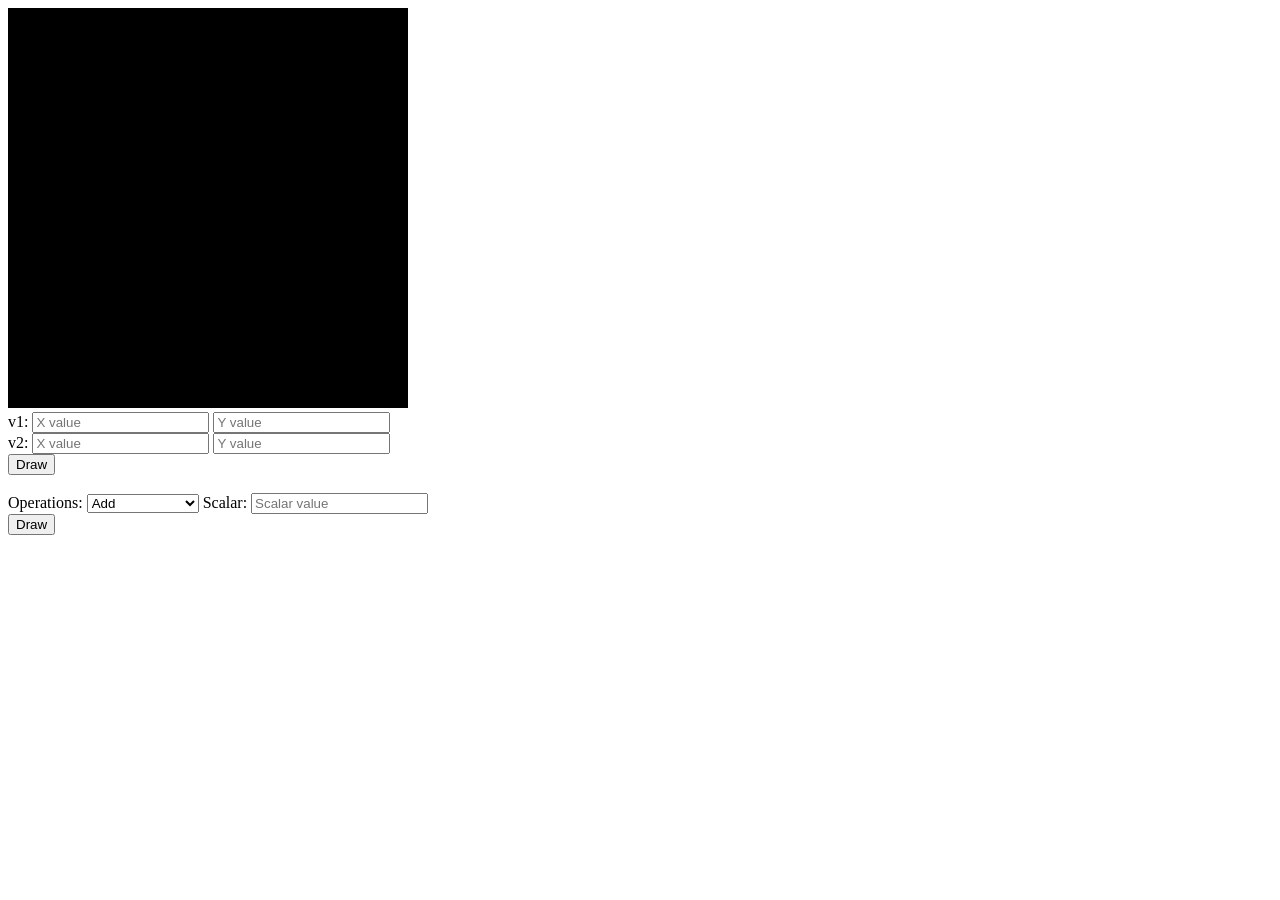
==== asgn0/src/asgn0.html @ 48834e43 "finished" ====
<!DOCTYPE html>
<html lang="en">

<head>
    <meta charset="utf-8" />
    <meta name="viewport" content="width=device-width, initial-scale=1.0" />
    <title>asgn0</title>
</head>

<body onload="main()">
    <canvas id="asgn0-canvas" width="400" height="400">
        Please use a browser that supports "canvas"
    </canvas>

    <div id="input-container-v1">
        v1:
        <input type="number" id="v1_inputX" placeholder="X value">
        <input type="number" id="v1_inputY" placeholder="Y value">
    </div>

    <div id="input-container-v2">
        v2:
        <input type="number" id="v2_inputX" placeholder="X value">
        <input type="number" id="v2_inputY" placeholder="Y value">
    </div>

    <button type="button" onclick="handleDrawEvent()">Draw</button>

    <br><br>

    <div id="operations-container">
        Operations:
        <select id="operation-select" title="Select an operation">
            <option value="add">Add</option>
            <option value="subtract">Subtract</option>
            <option value="multiply">Multiply</option>
            <option value="divide">Divide</option>
            <option value="angle_between">Angle Between</option>
            <option value="area">Area</option>
            <option value="magnitude">Magnitude</option>
            <option value="normalize">Normalize</option>
        </select>

        Scalar:
        <input type="number" id="scalar-input" placeholder="Scalar value">
    </div>

    <button type="button" onclick="handleDrawOperationEvent()">Draw</button>
        
    <script src="lib/cuon-matrix-cse160.js"></script>
    <script src="asgn0.js"></script>
</body>

</html>
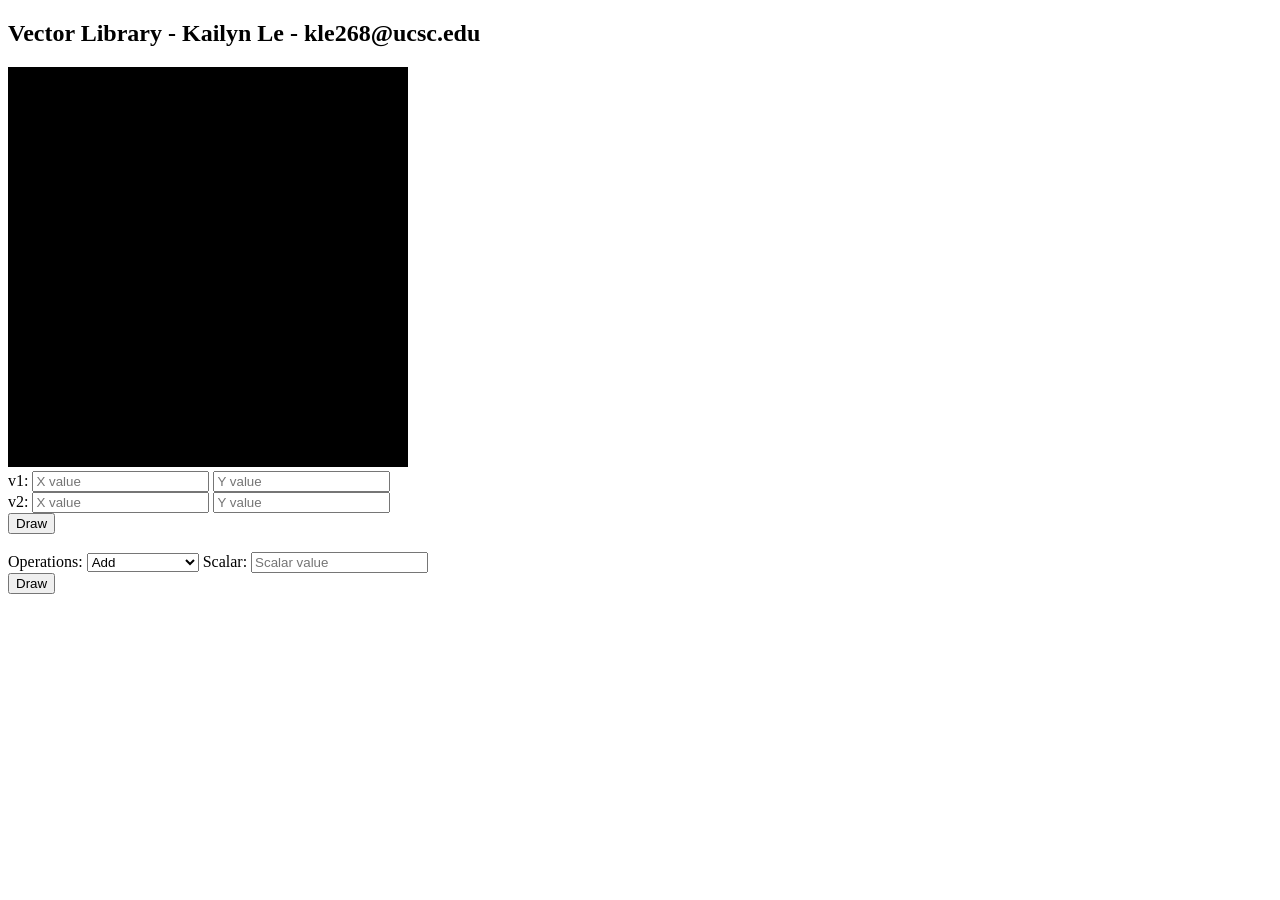
==== commit f5a3d66c: "added info to assignment content page" ====
--- a/asgn0/src/asgn0.html
+++ b/asgn0/src/asgn0.html
@@ -4,10 +4,12 @@
 <head>
     <meta charset="utf-8" />
     <meta name="viewport" content="width=device-width, initial-scale=1.0" />
-    <title>asgn0</title>
+    <title>Assignment 0: Vector Library</title>
 </head>
 
 <body onload="main()">
+    <h2>Vector Library - Kailyn Le - kle268@ucsc.edu</h2>
+
     <canvas id="asgn0-canvas" width="400" height="400">
         Please use a browser that supports "canvas"
     </canvas>
@@ -47,7 +49,7 @@
 
     <button type="button" onclick="handleDrawOperationEvent()">Draw</button>
         
-    <script src="lib/cuon-matrix-cse160.js"></script>
+    <script src="..\lib\cuon-matrix-cse160.js"></script>
     <script src="asgn0.js"></script>
 </body>
 
